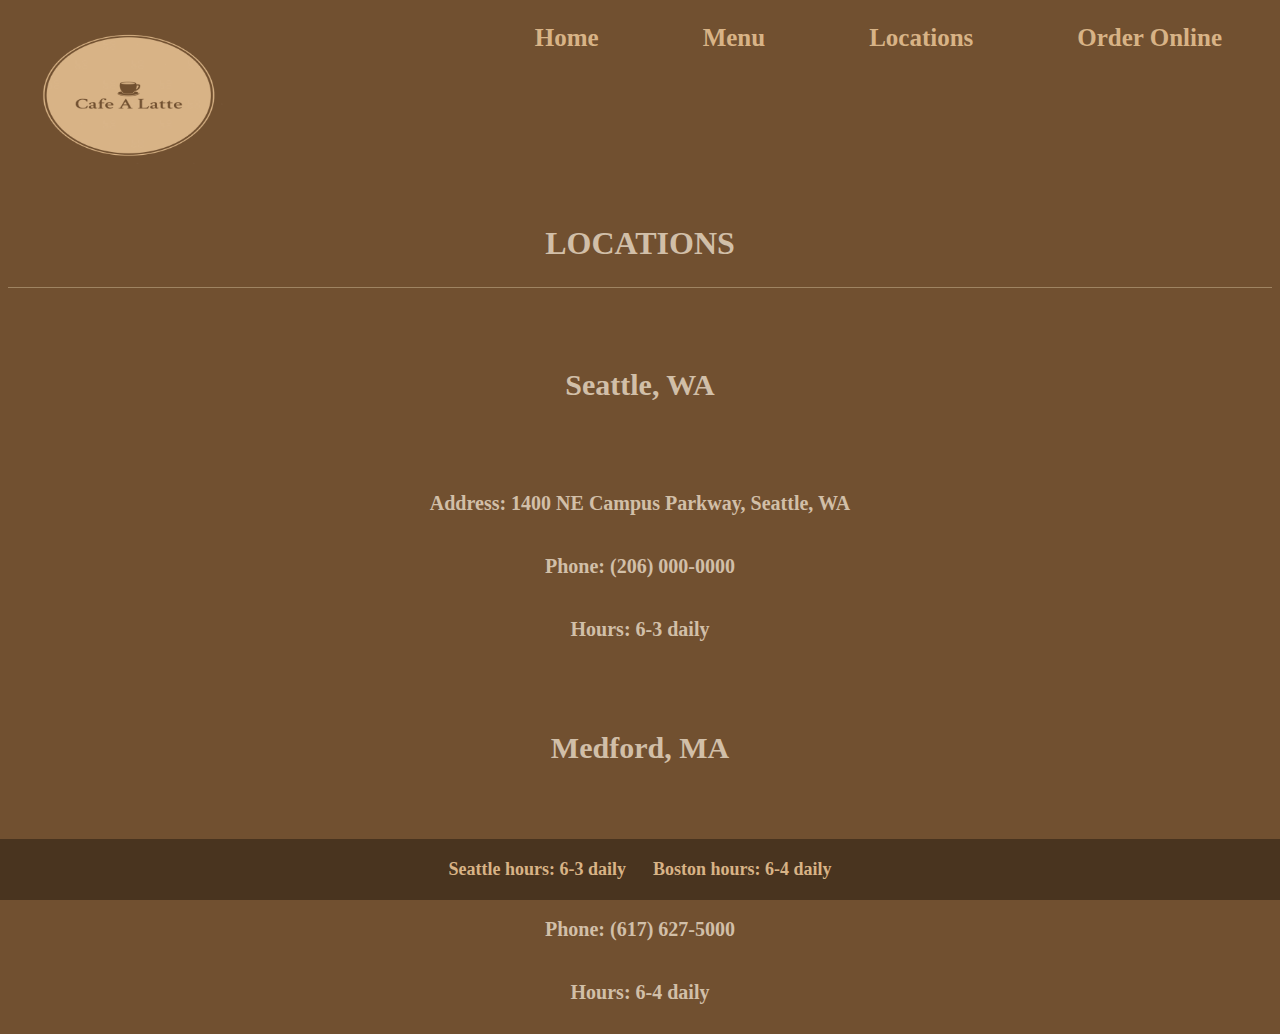
==== locations.html @ 048ef707 "Uploaded all files" ====
<html>
<head>
    <style>
        body {background-color: #715030;}
        .logo {max-width:16%; height:auto; padding: 20px;}
        div.background{ background-image: URL('https://cafebenelux.com/wp-content/uploads/sites/4/2022/05/cafebenelux-1.jpeg');
        background-repeat: no-repeat; display: block; background-size: 100%; background-position-y: center;}
        h1 {color : #d1bfa8; font-family:georgia,times; text-align:center; padding-top: 20px; padding-bottom: 25px; border-bottom: 1px solid #9f8462}
        h6 {color : #d1bfa8; font-family:georgia,times; text-align:center; padding-top: 10px; padding-bottom: 10px; font-size: 30px; font-weight: bold;}
        p {color : #d1bfa8; font-family:georgia,times; text-align:center; padding-top: 10px; padding-bottom: 10px; font-size: 20px; font-weight: bold;}
        a {color: #d8b386; font-family:georgia,times; text-align:center; font-size: 18px; font-weight: bold;}
        ul.nav a{text-decoration:none; color: #d8b386; font-size: 25px; padding-top: 5px}
        ul.nav a:hover {border-bottom: 1px solid #9f8462}
        ul.nav{list-style-type:none; position: relative; float:right;}
        ul.nav li {display: inline-block; padding: 0 50px}
        @media (max-width: 600px)
        {
            ul.nav li {padding: 0 10px}
        }
        .footer { position: fixed; left: 0; bottom: 0; width: 100%; background-color: #49341f; padding-top: 20px; padding-bottom: 20px; text-align: center;}    </style>
    <title>Cafe A Latte/locations</title>
</head>
<body>
    <div class="background">

        <img src="logo.png" alt="logo" class="logo">
        <ul class='nav'>
            <li><a href="index.html">Home</a></li>
            <li><a href="menu.html">Menu</a></li>
            <li><a href="locations.html">Locations</a></li>
            <li><a href="order_online.html">Order Online</a></li>
        </ul>

        <h1>LOCATIONS</h1>
        <h6>Seattle, WA</h6>
        <p>Address: 1400 NE Campus Parkway, Seattle, WA</p>
        <p>Phone: (206) 000-0000</p>
        <p>Hours: 6-3 daily</p>
        <h6>Medford, MA</h6>
        <p>Address: 419 Boston Ave, Medford, MA</p>
        <p>Phone: (617) 627-5000</p>
        <p>Hours: 6-4 daily</p>

    </div>
    <div class="footer">
        <a>Seattle hours: 6-3 daily &emsp; Boston hours: 6-4 daily</a>
    </div>
</body>
</html>
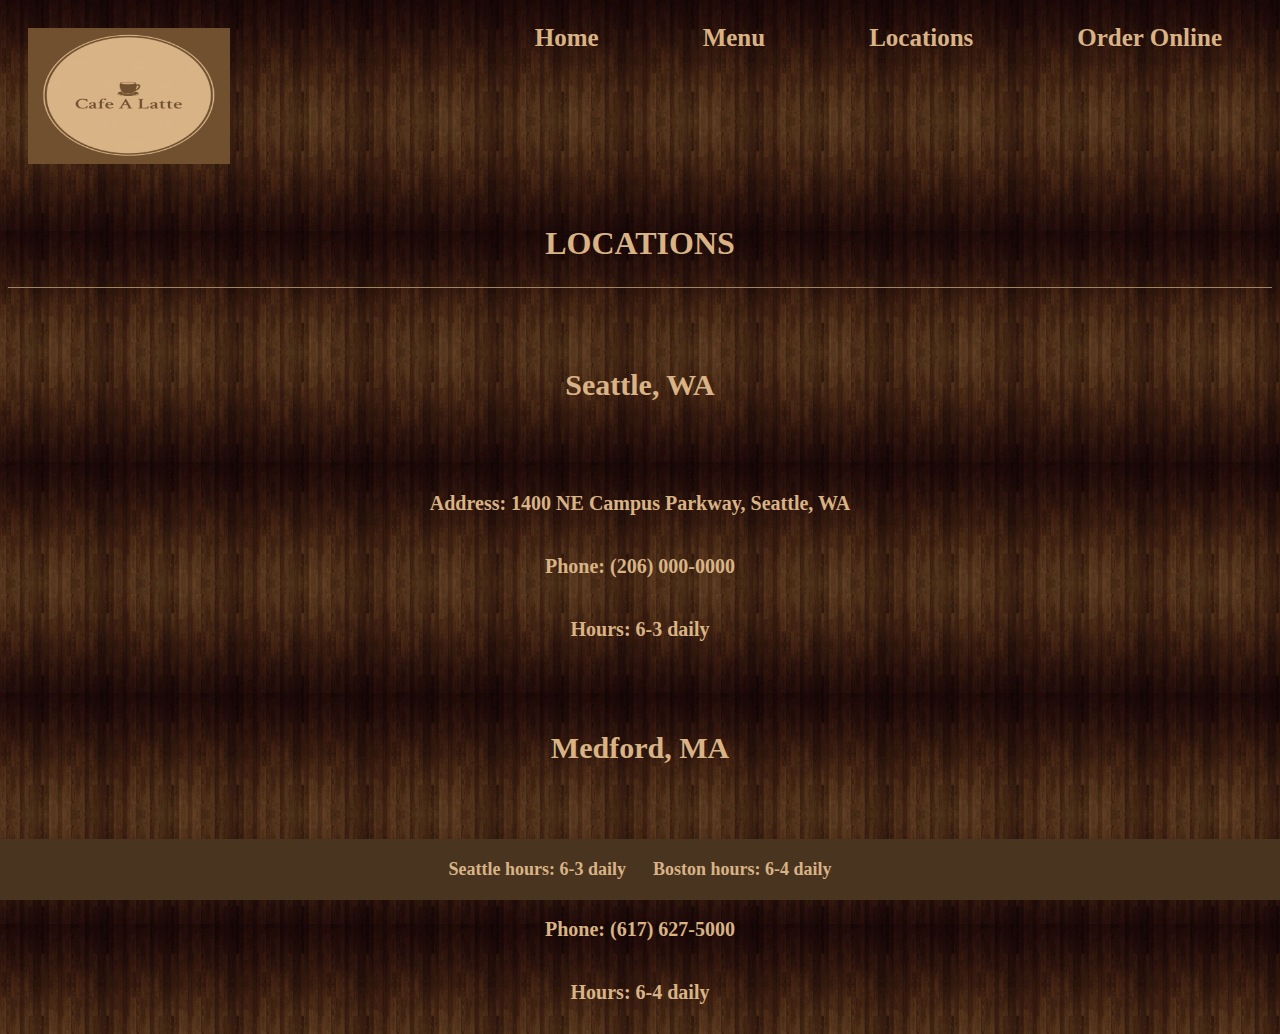
==== commit 1efb17f6: "Updated and cleaner locations.html" ====
--- a/locations.html
+++ b/locations.html
@@ -1,29 +1,26 @@
 <html>
-<head>
-    <style>
-        body {background-color: #715030;}
-        .logo {max-width:16%; height:auto; padding: 20px;}
-        div.background{ background-image: URL('https://cafebenelux.com/wp-content/uploads/sites/4/2022/05/cafebenelux-1.jpeg');
-        background-repeat: no-repeat; display: block; background-size: 100%; background-position-y: center;}
-        h1 {color : #d1bfa8; font-family:georgia,times; text-align:center; padding-top: 20px; padding-bottom: 25px; border-bottom: 1px solid #9f8462}
-        h6 {color : #d1bfa8; font-family:georgia,times; text-align:center; padding-top: 10px; padding-bottom: 10px; font-size: 30px; font-weight: bold;}
-        p {color : #d1bfa8; font-family:georgia,times; text-align:center; padding-top: 10px; padding-bottom: 10px; font-size: 20px; font-weight: bold;}
-        a {color: #d8b386; font-family:georgia,times; text-align:center; font-size: 18px; font-weight: bold;}
-        ul.nav a{text-decoration:none; color: #d8b386; font-size: 25px; padding-top: 5px}
-        ul.nav a:hover {border-bottom: 1px solid #9f8462}
-        ul.nav{list-style-type:none; position: relative; float:right;}
-        ul.nav li {display: inline-block; padding: 0 50px}
-        @media (max-width: 600px)
-        {
-            ul.nav li {padding: 0 10px}
-        }
-        .footer { position: fixed; left: 0; bottom: 0; width: 100%; background-color: #49341f; padding-top: 20px; padding-bottom: 20px; text-align: center;}    </style>
-    <title>Cafe A Latte/locations</title>
-</head>
-<body>
-    <div class="background">
-
-        <img src="logo.png" alt="logo" class="logo">
+    <head>
+        <style>
+            body {background-color: #715030; background-image: url("background_locations.png");
+            background-repeat: repeat;}
+            .logo {max-width:16%; height:auto; padding: 20px;}
+            h1 {color : #d8b386; font-family:georgia,times; text-align:center; padding-top: 20px; padding-bottom: 25px; border-bottom: 1px solid #9f8462}
+            h6 {color : #d8b386; font-family:georgia,times; text-align:center; padding-top: 10px; padding-bottom: 10px; font-size: 30px; font-weight: bold;}
+            p {color : #d8b386; font-family:georgia,times; text-align:center; padding-top: 10px; padding-bottom: 10px; font-size: 20px; font-weight: bold;}
+            a {color: #d8b386; font-family:georgia,times; text-align:center; font-size: 18px; font-weight: bold;}
+            ul.nav a{text-decoration:none; color: #d8b386; font-size: 25px; padding-top: 5px}
+            ul.nav a:hover {border-bottom: 1px solid #9f8462}
+            ul.nav{list-style-type:none; position: relative; float:right;}
+            ul.nav li {display: inline-block; padding: 0 50px}
+            @media (max-width: 600px)
+            {
+                ul.nav li {padding: 0 10px}
+            }
+            .footer { position: fixed; left: 0; bottom: 0; width: 100%; background-color: #49341f; padding-top: 20px; padding-bottom: 20px; text-align: center;}    </style>
+        <title>Cafe A Latte/locations</title>
+    </head>
+    <body >
+        <img src="logo2.png" alt="logo" class="logo">
         <ul class='nav'>
             <li><a href="index.html">Home</a></li>
             <li><a href="menu.html">Menu</a></li>
@@ -41,9 +38,8 @@
         <p>Phone: (617) 627-5000</p>
         <p>Hours: 6-4 daily</p>
 
-    </div>
-    <div class="footer">
-        <a>Seattle hours: 6-3 daily &emsp; Boston hours: 6-4 daily</a>
-    </div>
-</body>
-</html>+        <div class="footer">
+            <a>Seattle hours: 6-3 daily &emsp; Boston hours: 6-4 daily</a>
+        </div>
+    </body>
+</html>
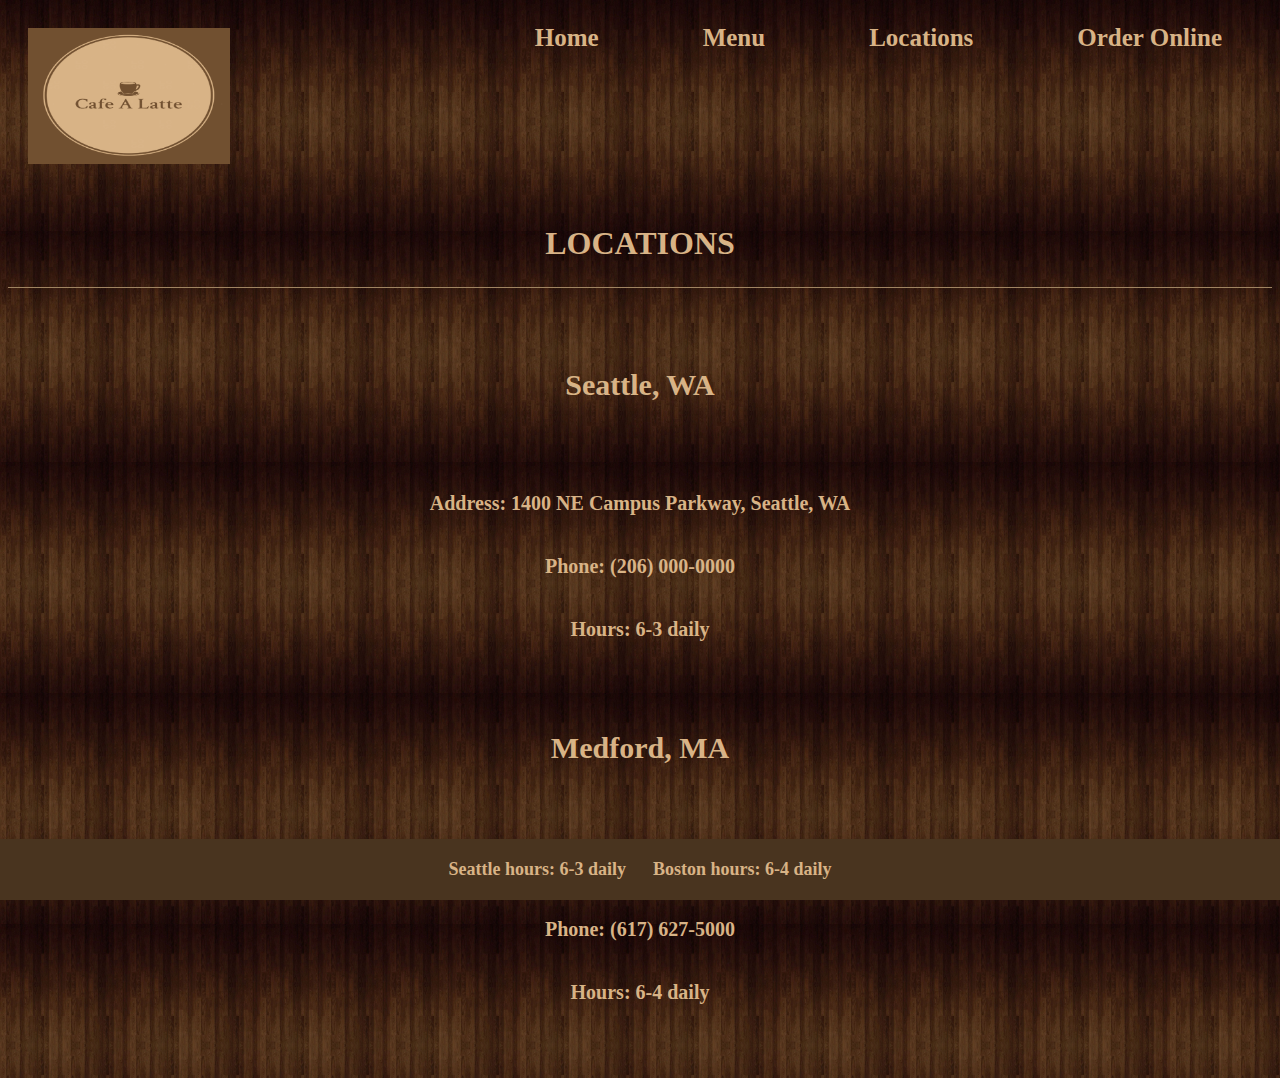
==== commit dece0c48: "New lines added before footer" ====
--- a/locations.html
+++ b/locations.html
@@ -37,6 +37,8 @@
         <p>Address: 419 Boston Ave, Medford, MA</p>
         <p>Phone: (617) 627-5000</p>
         <p>Hours: 6-4 daily</p>
+        </br>
+        </br>
 
         <div class="footer">
             <a>Seattle hours: 6-3 daily &emsp; Boston hours: 6-4 daily</a>
